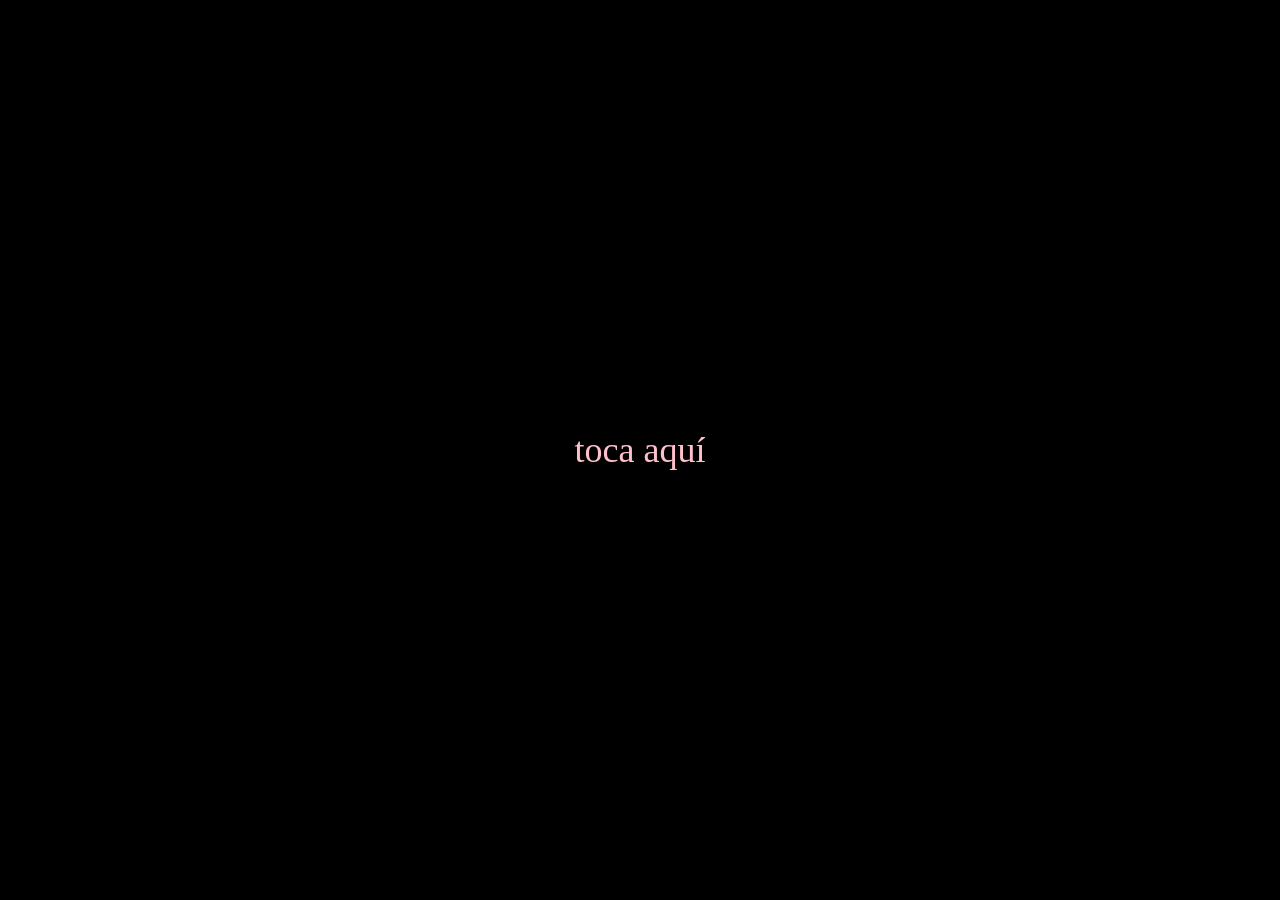
==== index.html @ 0b347095 "Add files via upload" ====
<!DOCTYPE html>
<html lang="es">
<head>
  <meta charset="UTF-8" />
  <meta name="viewport" content="width=device-width, initial-scale=1.0">
  <title>Mi Universo</title>
  <link rel="stylesheet" href="style.css">
</head>
<body>

<div id="start">
  <button id="startBtn">toca aquí</button>
</div>

<div id="scene" class="hidden">
  <div class="stars"></div>

  <div class="heart-container">
    <div class="heart"></div>
    <div class="ring"></div>
  </div>

  <div id="orbit"></div>
</div>

<script src="script.js"></script>
</body>
</html>
---- style.css ----
* {
  margin: 0;
  padding: 0;
  box-sizing: border-box;
  font-family: 'cursive';
}

body {
  background: black;
  overflow: hidden;
  height: 100vh;
}

#start {
  height: 100vh;
  display: flex;
  justify-content: center;
  align-items: center;
}

#startBtn {
  background: none;
  border: none;
  color: pink;
  font-size: 36px;
}

.hidden {
  display: none;
}

.stars {
  position: fixed;
  width: 100%;
  height: 100%;
  background: radial-gradient(white 1px, transparent 1px);
  background-size: 40px 40px;
  animation: moveStars 60s linear infinite;
}

@keyframes moveStars {
  from { background-position: 0 0; }
  to { background-position: 1000px 1000px; }
}

.heart-container {
  position: absolute;
  top: 50%;
  left: 50%;
  transform: translate(-50%, -50%);
}

.heart {
  width: 80px;
  height: 80px;
  background: pink;
  position: relative;
  transform: rotate(-45deg);
  animation: pulse 1.5s infinite;
}

.heart::before,
.heart::after {
  content: "";
  width: 80px;
  height: 80px;
  background: pink;
  border-radius: 50%;
  position: absolute;
}

.heart::before {
  top: -40px;
}

.heart::after {
  left: 40px;
}

@keyframes pulse {
  0% { transform: scale(1) rotate(-45deg); }
  50% { transform: scale(1.2) rotate(-45deg); }
  100% { transform: scale(1) rotate(-45deg); }
}

.ring {
  width: 200px;
  height: 200px;
  border: 2px solid pink;
  border-radius: 50%;
  position: absolute;
  top: -60px;
  left: -60px;
  animation: spin 20s linear infinite;
}

@keyframes spin {
  from { transform: rotate(0); }
  to { transform: rotate(360deg); }
}

.orbit-item {
  position: absolute;
  color: pink;
}
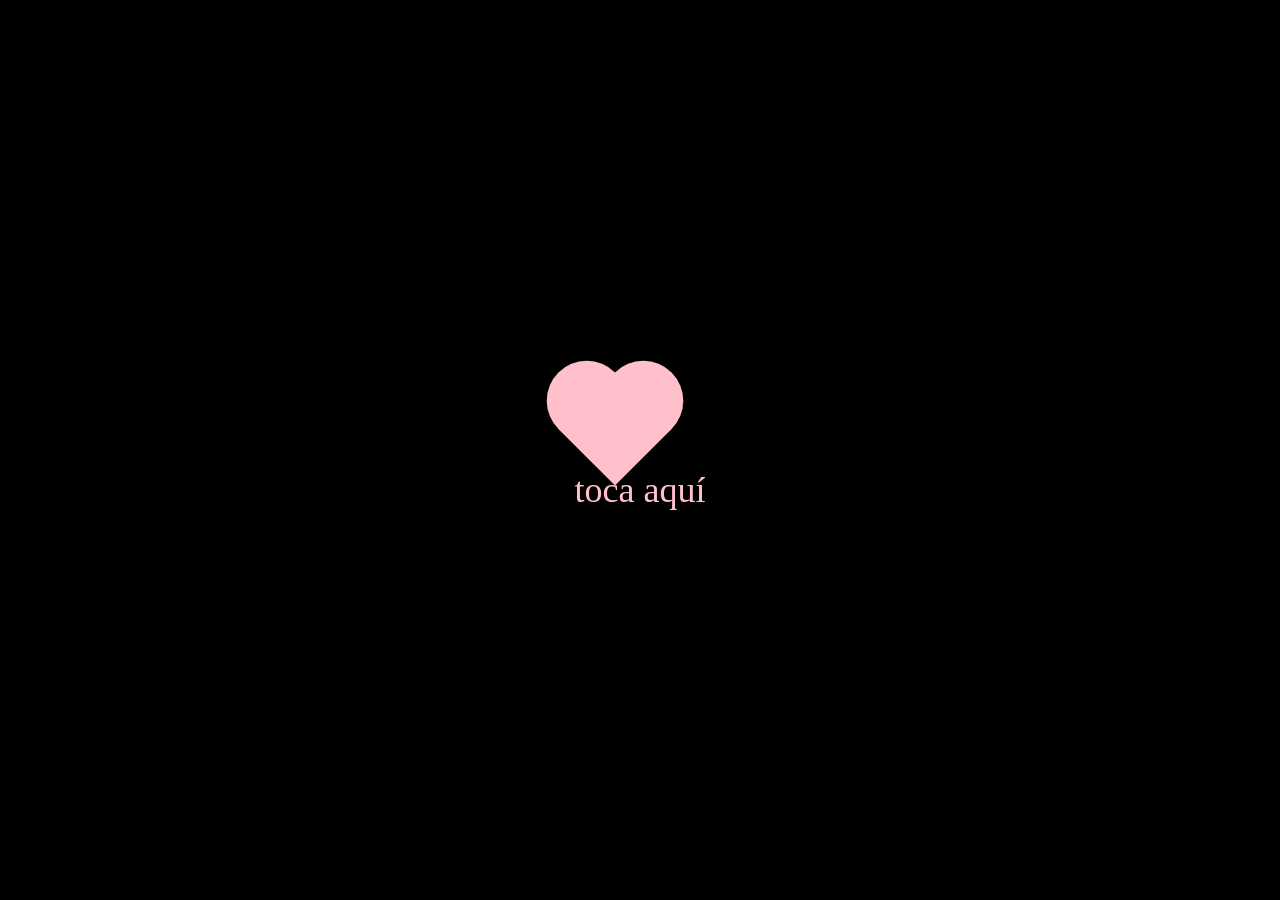
==== commit 31326ae5: "Replace start button with styled heart button" ====
--- a/index.html
+++ b/index.html
@@ -9,8 +9,12 @@
 <body>
 
 <div id="start">
-  <button id="startBtn">toca aquí</button>
+  <div id="startBtn" class="start-heart">
+    <div class="heart"></div>
+    <p>toca aquí</p>
+  </div>
 </div>
+
 
 <div id="scene" class="hidden">
   <div class="stars"></div>
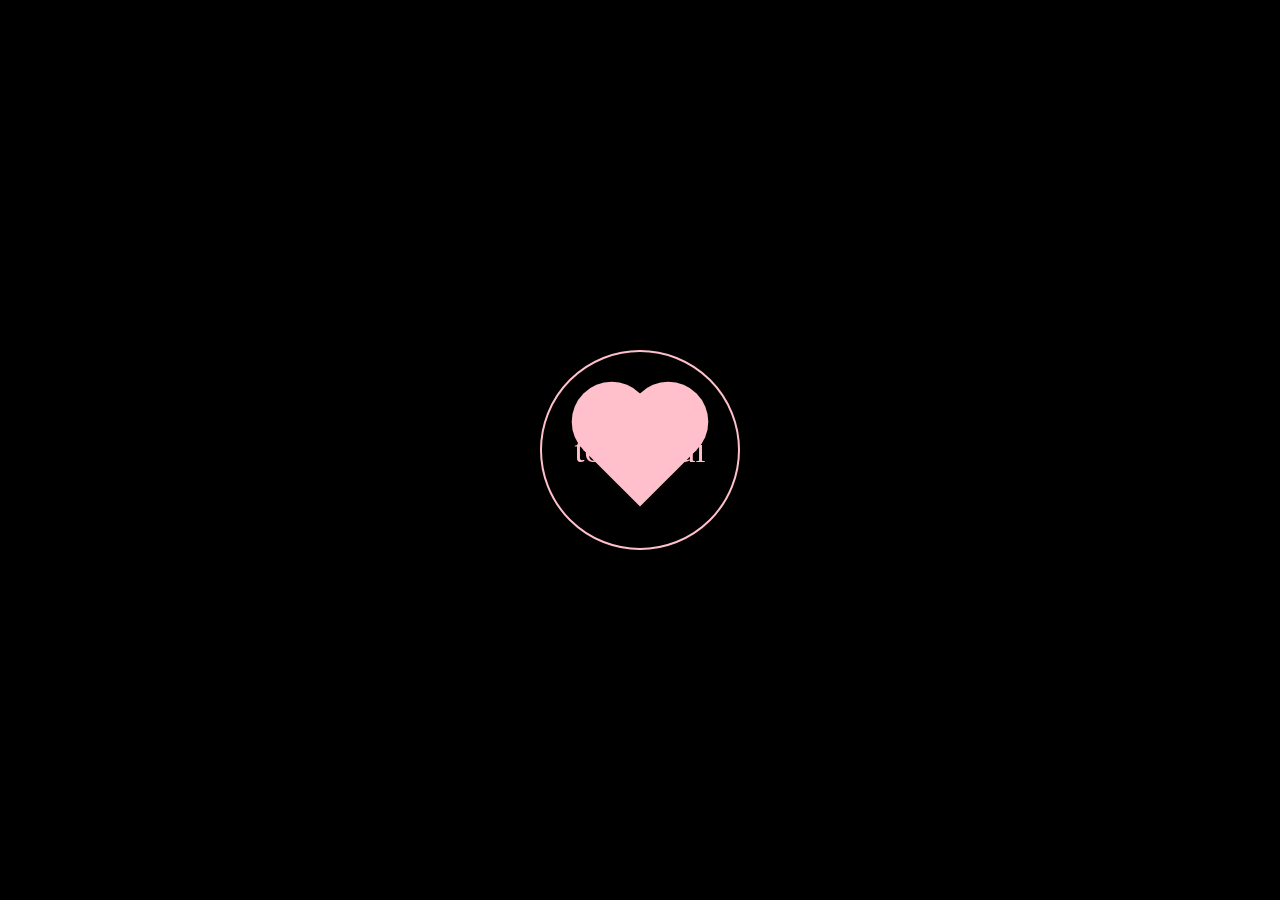
==== commit 72bf2e03: "Refactor start button HTML structure" ====
--- a/index.html
+++ b/index.html
@@ -9,12 +9,14 @@
 <body>
 
 <div id="start">
-  <div id="startBtn" class="start-heart">
-    <div class="heart"></div>
+  <div id="startBtn">
+    <div class="heart-container">
+      <div class="heart"></div>
+      <div class="ring"></div>
+    </div>
     <p>toca aquí</p>
   </div>
 </div>
-
 
 <div id="scene" class="hidden">
   <div class="stars"></div>
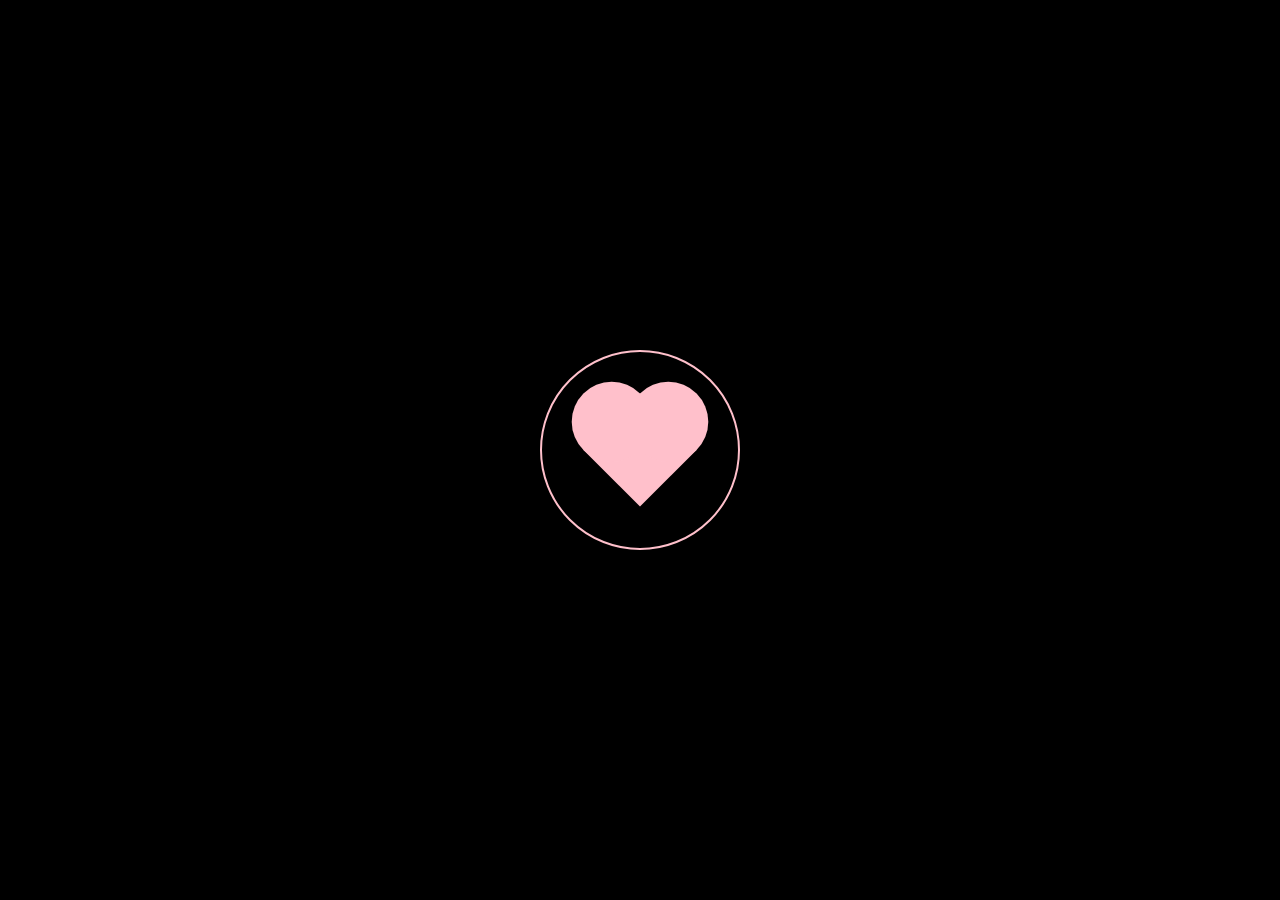
==== commit af88d913: "Fix HTML formatting and structure" ====
--- a/index.html
+++ b/index.html
@@ -2,33 +2,37 @@
 <html lang="es">
 <head>
   <meta charset="UTF-8" />
-  <meta name="viewport" content="width=device-width, initial-scale=1.0">
+  <meta name="viewport" content="width=device-width, initial-scale=1.0" />
   <title>Mi Universo</title>
-  <link rel="stylesheet" href="style.css">
+  <link rel="stylesheet" href="style.css" />
 </head>
+
 <body>
 
-<div id="start">
-  <div id="startBtn">
+  <!-- PANTALLA INICIAL -->
+  <div id="start">
+    <div id="startBtn">
+      <div class="heart-container">
+        <div class="heart"></div>
+        <div class="ring"></div>
+      </div>
+      <p>toca aquí</p>
+    </div>
+  </div>
+
+  <!-- ESCENA PRINCIPAL -->
+  <div id="scene" class="hidden">
+    <div class="stars"></div>
+
     <div class="heart-container">
       <div class="heart"></div>
       <div class="ring"></div>
     </div>
-    <p>toca aquí</p>
-  </div>
-</div>
 
-<div id="scene" class="hidden">
-  <div class="stars"></div>
-
-  <div class="heart-container">
-    <div class="heart"></div>
-    <div class="ring"></div>
+    <div id="orbit"></div>
   </div>
 
-  <div id="orbit"></div>
-</div>
-
-<script src="script.js"></script>
+  <script src="script.js"></script>
 </body>
 </html>
+
--- a/style.css
+++ b/style.css
@@ -103,3 +103,25 @@
   position: absolute;
   color: pink;
 }
+
+#start {
+  position: fixed;
+  inset: 0;
+  display: flex;
+  justify-content: center;
+  align-items: center;
+  background: black;
+  z-index: 10;
+}
+
+#startBtn {
+  display: flex;
+  flex-direction: column;
+  align-items: center;
+}
+
+#startBtn p {
+  margin-top: 14px;
+  color: #f6b7c6;
+  font-size: 20px;
+}
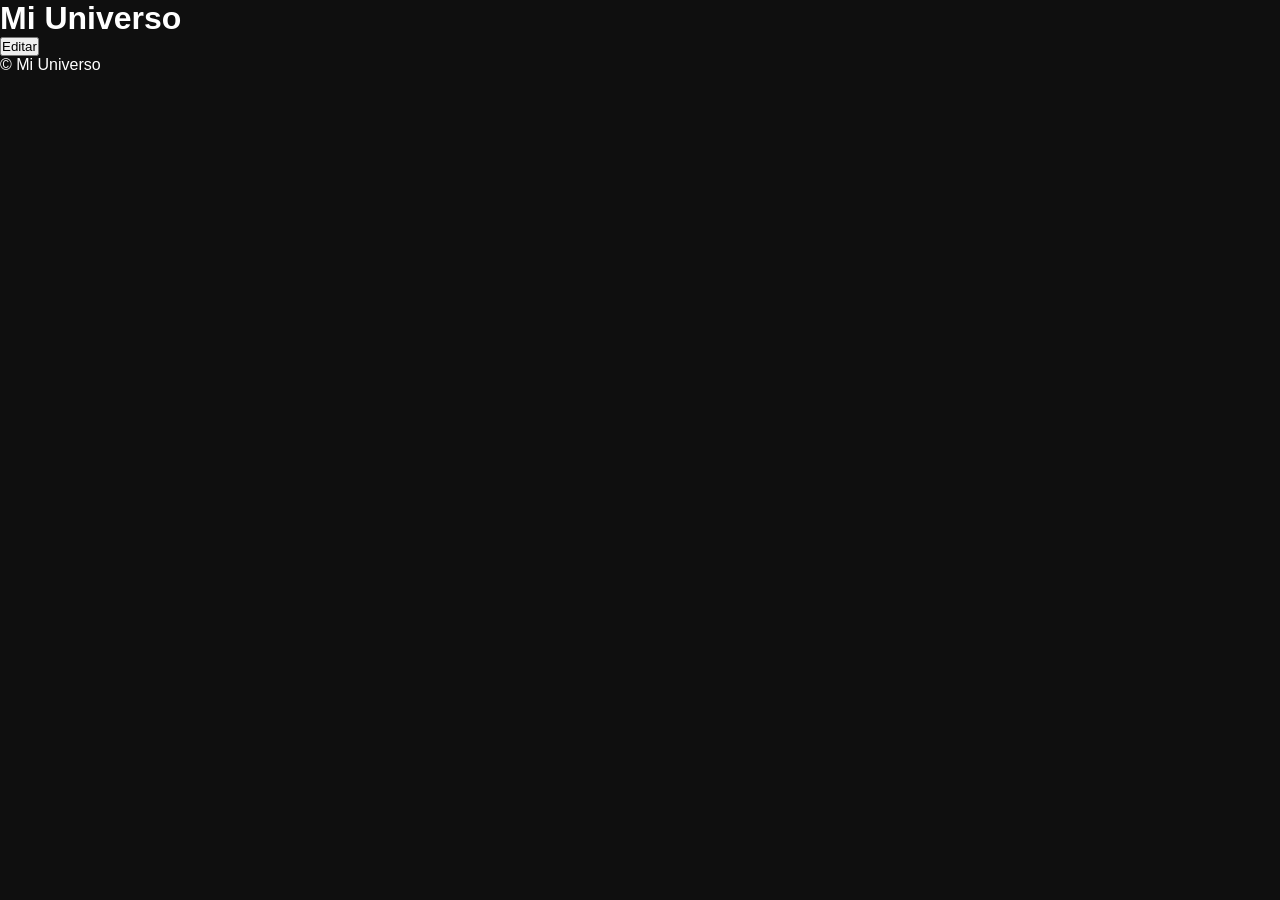
==== commit 5d92387d: "Refactor HTML structure and remove initial screen" ====
--- a/index.html
+++ b/index.html
@@ -4,35 +4,53 @@
   <meta charset="UTF-8" />
   <meta name="viewport" content="width=device-width, initial-scale=1.0" />
   <title>Mi Universo</title>
+
+  <!-- ESTILOS -->
   <link rel="stylesheet" href="style.css" />
+
+  <style>
+    /* respaldo mínimo por si el CSS tarda */
+    body {
+      margin: 0;
+      font-family: -apple-system, BlinkMacSystemFont, sans-serif;
+      background: #0f0f0f;
+      color: #ffffff;
+    }
+  </style>
 </head>
 
 <body>
 
-  <!-- PANTALLA INICIAL -->
-  <div id="start">
-    <div id="startBtn">
-      <div class="heart-container">
-        <div class="heart"></div>
-        <div class="ring"></div>
-      </div>
-      <p>toca aquí</p>
-    </div>
-  </div>
+  <!-- HEADER -->
+  <header class="header">
+    <h1>Mi Universo</h1>
+    <button id="loginBtn">Editar</button>
+  </header>
 
-  <!-- ESCENA PRINCIPAL -->
-  <div id="scene" class="hidden">
-    <div class="stars"></div>
+  <!-- SUBIDA (solo creador) -->
+  <section id="uploadSection" class="upload" style="display:none;">
+    <input
+      id="uploadInput"
+      type="file"
+      accept="image/*"
+      multiple
+    />
+    <p>Puedes subir fotos desde tu iPhone</p>
+  </section>
 
-    <div class="heart-container">
-      <div class="heart"></div>
-      <div class="ring"></div>
-    </div>
+  <!-- GALERÍA -->
+  <main id="gallery" class="gallery">
+    <!-- fotos dinámicas -->
+  </main>
 
-    <div id="orbit"></div>
-  </div>
+  <!-- FOOTER -->
+  <footer class="footer">
+    <p>© Mi Universo</p>
+  </footer>
 
+  <!-- SCRIPT (SIEMPRE AL FINAL) -->
   <script src="script.js"></script>
+
 </body>
 </html>
 
--- a/style.css
+++ b/style.css
@@ -1,116 +1,29 @@
+/* RESET BÁSICO */
 * {
   margin: 0;
   padding: 0;
   box-sizing: border-box;
-  font-family: 'cursive';
 }
 
-body {
+html, body {
+  width: 100%;
+  height: 100%;
   background: black;
   overflow: hidden;
-  height: 100vh;
+  font-family: "Georgia", serif;
 }
 
-#start {
-  height: 100vh;
-  display: flex;
-  justify-content: center;
-  align-items: center;
-}
-
-#startBtn {
-  background: none;
-  border: none;
-  color: pink;
-  font-size: 36px;
-}
-
-.hidden {
-  display: none;
-}
-
-.stars {
-  position: fixed;
-  width: 100%;
-  height: 100%;
-  background: radial-gradient(white 1px, transparent 1px);
-  background-size: 40px 40px;
-  animation: moveStars 60s linear infinite;
-}
-
-@keyframes moveStars {
-  from { background-position: 0 0; }
-  to { background-position: 1000px 1000px; }
-}
-
-.heart-container {
-  position: absolute;
-  top: 50%;
-  left: 50%;
-  transform: translate(-50%, -50%);
-}
-
-.heart {
-  width: 80px;
-  height: 80px;
-  background: pink;
-  position: relative;
-  transform: rotate(-45deg);
-  animation: pulse 1.5s infinite;
-}
-
-.heart::before,
-.heart::after {
-  content: "";
-  width: 80px;
-  height: 80px;
-  background: pink;
-  border-radius: 50%;
-  position: absolute;
-}
-
-.heart::before {
-  top: -40px;
-}
-
-.heart::after {
-  left: 40px;
-}
-
-@keyframes pulse {
-  0% { transform: scale(1) rotate(-45deg); }
-  50% { transform: scale(1.2) rotate(-45deg); }
-  100% { transform: scale(1) rotate(-45deg); }
-}
-
-.ring {
-  width: 200px;
-  height: 200px;
-  border: 2px solid pink;
-  border-radius: 50%;
-  position: absolute;
-  top: -60px;
-  left: -60px;
-  animation: spin 20s linear infinite;
-}
-
-@keyframes spin {
-  from { transform: rotate(0); }
-  to { transform: rotate(360deg); }
-}
-
-.orbit-item {
-  position: absolute;
-  color: pink;
-}
+/* -------------------------
+   PANTALLA INICIAL
+------------------------- */
 
 #start {
   position: fixed;
   inset: 0;
+  background: black;
   display: flex;
   justify-content: center;
   align-items: center;
-  background: black;
   z-index: 10;
 }
 
@@ -118,10 +31,9 @@
   display: flex;
   flex-direction: column;
   align-items: center;
+  cursor: pointer;
 }
 
 #startBtn p {
-  margin-top: 14px;
-  color: #f6b7c6;
-  font-size: 20px;
-}
+  margin-top: 16px;
+  color: #
